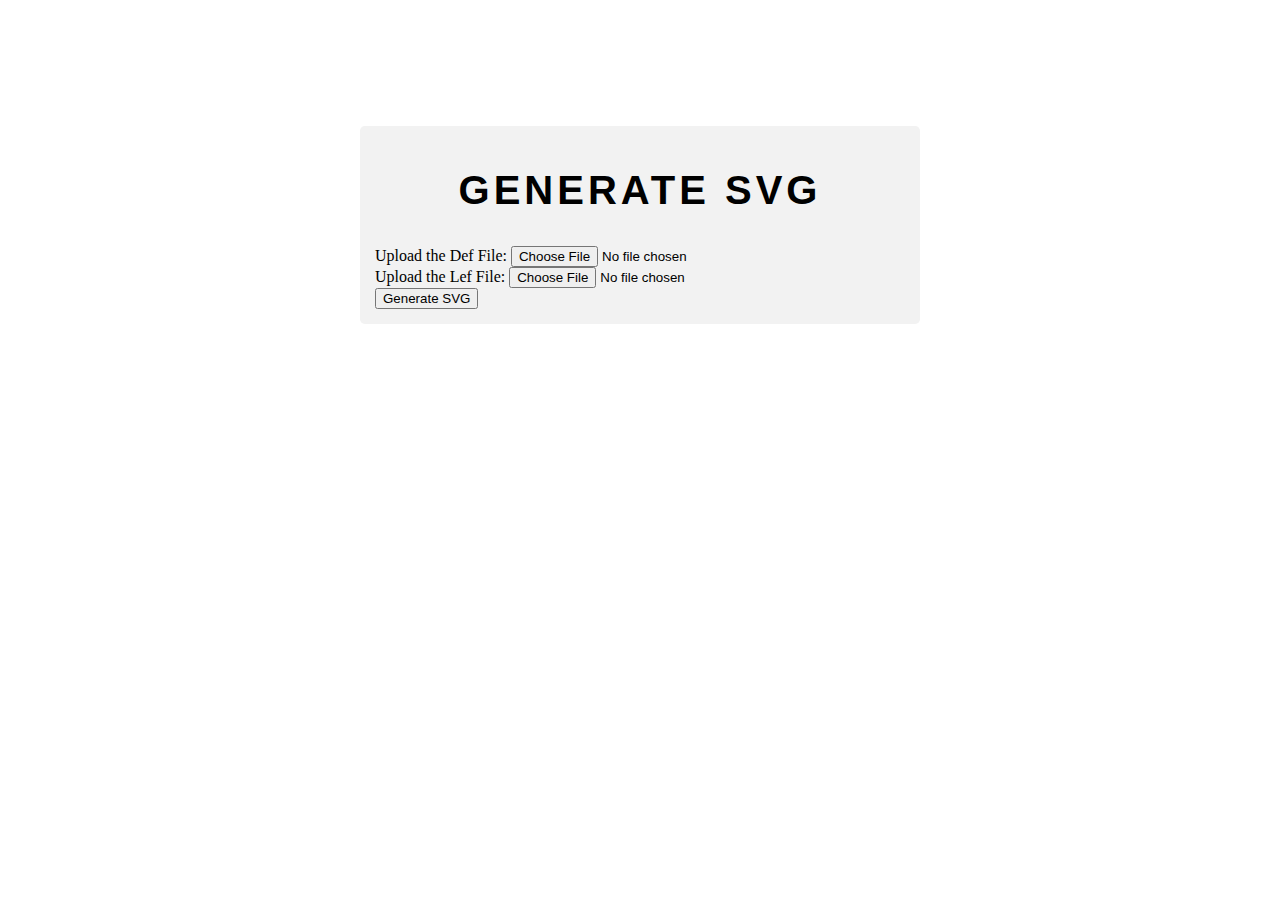
==== Source code/templates/index.html @ e86de5b9 "Create index.html" ====
<!doctype html>


<style>
            body {
                background: url(background.jpg) repeat 0 0; 
                background-size: cover;
            }

            *[role="form"] {
                max-width: 530px;
                padding: 15px;
                margin: 0 auto; 
                margin-top: 10%;
                margin-bottom: 10%;
                border-radius: 0.3em;
                background-color: #f2f2f2;
            }

            *[role="form"] h2 { 
                font-family: 'Open Sans' , sans-serif;
                font-size: 40px;
                font-weight: 600;
                color: #000000;
                margin-top: 5%;
                text-align: center;
                text-transform: uppercase;
                letter-spacing: 4px;
            }
    
</style>


<html>
    <!-- All the files that are required -->
    <div class="container">
        <form class="form-horizontal" role="form" action="{{ url_for('handle_data') }}" method="post" enctype="multipart/form-data">
            <h2>Generate SVG</h2>
            <!-- Main Form -->
            <div class="login-form-1">
                <form id="login-form" class="text-left">
                    <div class="main-login-form">
                        <div class="form-group mt-3">
                            <label class="mr-2">Upload the Def File:</label>
                            <input id= "def" type="file" name="defF" value=""/>
                        </div>
                        <div class="form-group mt-3">
                            <label class="mr-2">Upload the Lef File:</label>
                            <input id= "lef" type="file" name="lefF" value=""/>
                        </div>
                        <button type="submit" class="btn btn-primary">Generate SVG</button>
                    </div>
                </form>
            </div>
        </form>
        <!-- end:Main Form -->
    </div>

</html>
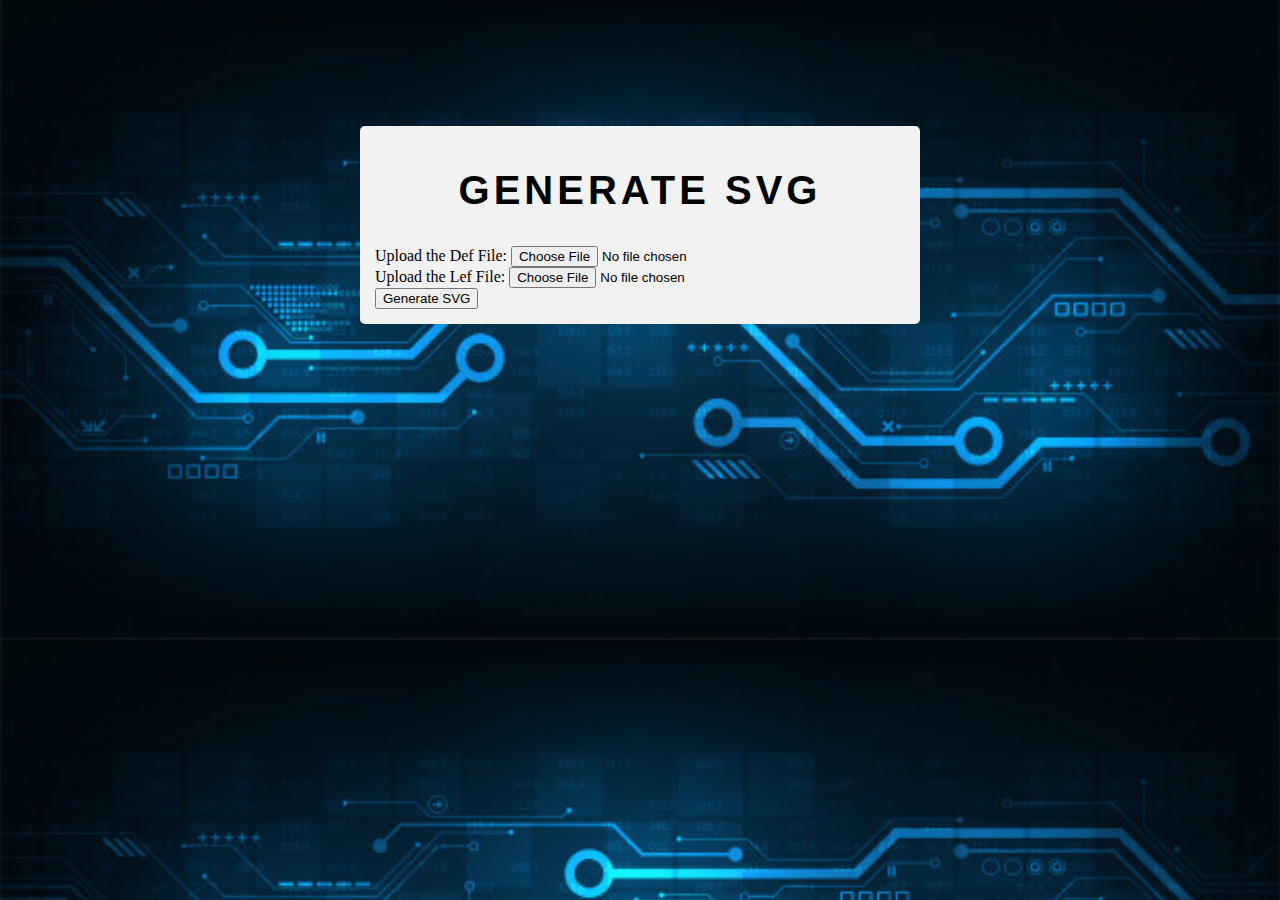
==== commit 9583ef00: "adding hovering, enabling, and selection features" ====
--- a/Source code/templates/index.html
+++ b/Source code/templates/index.html
@@ -1,59 +1,59 @@
-<!doctype html>
-
-
-<style>
-            body {
-                background: url(background.jpg) repeat 0 0; 
-                background-size: cover;
-            }
-
-            *[role="form"] {
-                max-width: 530px;
-                padding: 15px;
-                margin: 0 auto; 
-                margin-top: 10%;
-                margin-bottom: 10%;
-                border-radius: 0.3em;
-                background-color: #f2f2f2;
-            }
-
-            *[role="form"] h2 { 
-                font-family: 'Open Sans' , sans-serif;
-                font-size: 40px;
-                font-weight: 600;
-                color: #000000;
-                margin-top: 5%;
-                text-align: center;
-                text-transform: uppercase;
-                letter-spacing: 4px;
-            }
-    
-</style>
-
-
-<html>
-    <!-- All the files that are required -->
-    <div class="container">
-        <form class="form-horizontal" role="form" action="{{ url_for('handle_data') }}" method="post" enctype="multipart/form-data">
-            <h2>Generate SVG</h2>
-            <!-- Main Form -->
-            <div class="login-form-1">
-                <form id="login-form" class="text-left">
-                    <div class="main-login-form">
-                        <div class="form-group mt-3">
-                            <label class="mr-2">Upload the Def File:</label>
-                            <input id= "def" type="file" name="defF" value=""/>
-                        </div>
-                        <div class="form-group mt-3">
-                            <label class="mr-2">Upload the Lef File:</label>
-                            <input id= "lef" type="file" name="lefF" value=""/>
-                        </div>
-                        <button type="submit" class="btn btn-primary">Generate SVG</button>
-                    </div>
-                </form>
-            </div>
-        </form>
-        <!-- end:Main Form -->
-    </div>
-
-</html>
+<!doctype html>
+
+
+<style>
+            body {
+                background: url(background.jpg) repeat 0 0; 
+                background-size: cover;
+            }
+
+            *[role="form"] {
+                max-width: 530px;
+                padding: 15px;
+                margin: 0 auto; 
+                margin-top: 10%;
+                margin-bottom: 10%;
+                border-radius: 0.3em;
+                background-color: #f2f2f2;
+            }
+
+            *[role="form"] h2 { 
+                font-family: 'Open Sans' , sans-serif;
+                font-size: 40px;
+                font-weight: 600;
+                color: #000000;
+                margin-top: 5%;
+                text-align: center;
+                text-transform: uppercase;
+                letter-spacing: 4px;
+            }
+    
+</style>
+
+
+<html>
+    <!-- All the files that are required -->
+    <div class="container">
+        <form class="form-horizontal" role="form" action="{{ url_for('handle_data') }}" method="post" enctype="multipart/form-data">
+            <h2>Generate SVG</h2>
+            <!-- Main Form -->
+            <div class="login-form-1">
+                <form id="login-form" class="text-left">
+                    <div class="main-login-form">
+                        <div class="form-group mt-3">
+                            <label class="mr-2">Upload the Def File:</label>
+                            <input id= "def" type="file" name="defF" value=""/>
+                        </div>
+                        <div class="form-group mt-3">
+                            <label class="mr-2">Upload the Lef File:</label>
+                            <input id= "lef" type="file" name="lefF" value=""/>
+                        </div>
+                        <button type="submit" class="btn btn-primary">Generate SVG</button>
+                    </div>
+                </form>
+            </div>
+        </form>
+        <!-- end:Main Form -->
+    </div>
+
+</html>